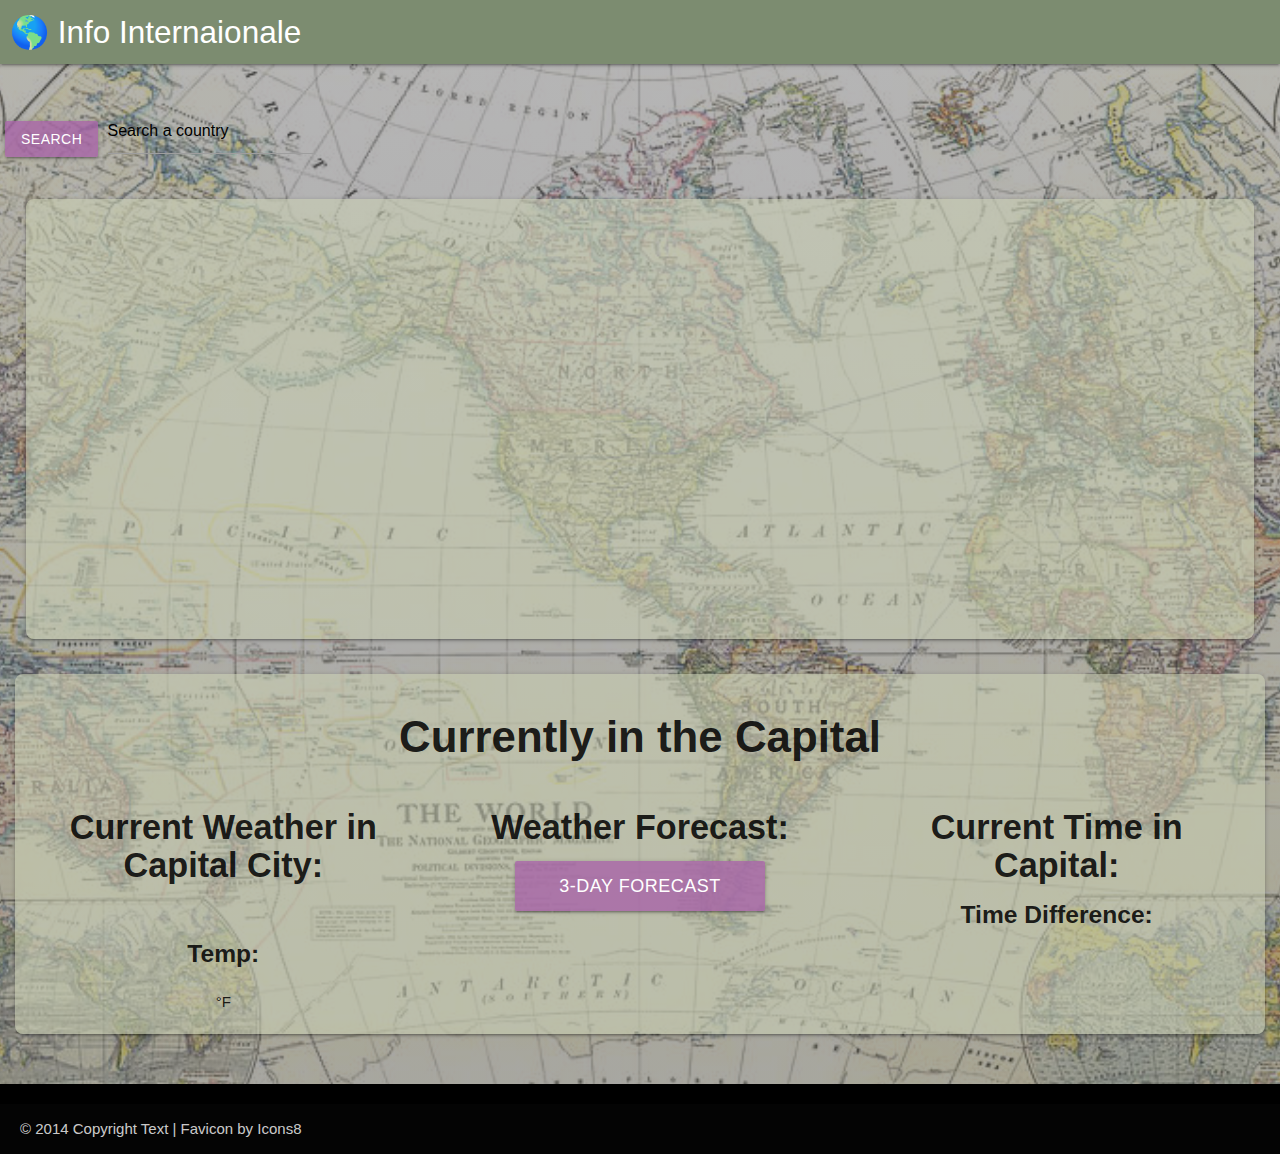
==== index.html @ b6af025c "Rename indexjr.html to index.html" ====
<!DOCTYPE html>
<html lang="en">
<head>
    <meta charset="UTF-8">
    <meta name="viewport" content="width=device-width, initial-scale=1.0">
    <meta http-equiv="X-UA-Compatible" content="ie=edge">
    <link rel="stylesheet" href="https://cdnjs.cloudflare.com/ajax/libs/materialize/1.0.0/css/materialize.min.css">
    <link rel="shortcut icon" href="worldwide.png" type="image/x-icon"/>
    <link rel = "stylesheet" href= "style.css">
    <title> Info Internaionale</title>
</head>
<body>

  <nav>
    <div class="nav-wrapper">
      <a href="#" class="brand-logo">🌎 Info Internaionale</a>
      <ul id="nav-mobile" class="right hide-on-med-and-down">
        <li><h5 id = "dateTime"></h5></li>
      </ul>
    </div>
  </nav>

  <main class = "container">
   
    <header class = "header">   
            <h3 id = "capital" class = "center-align"></h3>
    </header> 

    <section id = "searchSection">
      <form>
        <div class="input-field inline">
          <button class="btn waves-effect waves-light" id = "search" type="submit" name="action">Search
          </button>
        </div>
        <div class="input-field inline col m">
          <input id="countryInput" type="text" class="validate" placeholder = "Search a country">
        </div>
      </form>
      <span id = "errorMadeArea">Please check the spelling of the country.</span>
    </section>        

    <section class="row">

      <section class="col s12 m12" >
        <section class = "card" id = "pictures">
              <div class = "carousel">
                  <a class="carousel-item" href="#one!"><img id = "pic-1"></a>
                  <a class="carousel-item" href="#two!"><img id = "pic-2"></a>
                  <a class="carousel-item" href="#three!"><img id = "pic-3"></a>
                  <a class="carousel-item" href="#four!"><img id = "pic-4"></a>
                  <a class="carousel-item" href="#five!"><img id = "pic-5"></a>
                  <a class="carousel-item" href="#six!"><img id = "pic-6"></a>
                  <a class="carousel-item" href="#seven!"><img id = "pic-7"></a>
                  <a class="carousel-item" href="#eight!"><img id = "pic-8"></a>
                  <a class="carousel-item" href="#nine!"><img id = "pic-9"></a>
                  <a class="carousel-item" href="#ten!"><img id = "pic-10"></a>
                  <a class="carousel-item" href="#eleven!"><img id = "pic-11"></a>
              </div>
          </section>
      </section>
    </section>

    <section class = "card center-align" id = "weatherTime">
      <h3 class="row">Currently in the Capital</h3>
      
      <section class = "row">
        <div class="card-content col s12 m4 center-align" id = "weatherCard">
            <h4>Current Weather in Capital City:</h4>
            <h5><span id = "date"></span></h5><img id="mainIcon" src="">
            <p class = "card-text"><h5>Temp: </h3><span class = "timeFonts" id = "temp"></span>&deg;F</p>
        </div>

        <div class = "card-content col s12 m4">
          <h4>Weather Forecast: </h4>
          <button id = "forecastBtn" data-target="modal1" class="btn modal-trigger">3-Day Forecast</button>
         
          <div id="modal1" class="modal">
            <div class="modal-content">
              <h4>Forecast</h4>
              <div class = "card center-align">
                <div class = "card-content">
                  <h4 id = "date-1"></h4>
                  <img id = "icon-1"></img>
                  <h5>Temp:<span id = "temp-1"></span>&deg;F </h5>
                </div>
              </div>
              <div class = "card">
                <div class = "card-content">
                  <h4 id = "date-2"></h4>
                  <img id = "icon-2"></img>
                  <h5>Temp:<span id = "temp-2"></span>&deg;F </h5>
                </div>
              </div>
              <div class = "card">
                <div class = "card-content">
                  <h4 id = "date-3"></h4>
                  <img id = "icon-3"></img>
                  <h5>Temp:<span id = "temp-3"></span>&deg;F </h5>
                </div>
              </div>
            </div>
            <div class="modal-footer">
              <a href="#!" class="modal-close waves-effect waves-green btn-flat">Close</a>
            </div>
          </div>
        </div>
      
        <section class="col s12 m4 card-content" id = "timeCard">
            <h4>Current Time in Capital: </h4><span class = "timeFonts" id = "capitalTime"> </span>
            <h5>Time Difference: </h5><span class = "timeFonts" id = "timeDif"> </span>          </div>
        </section>
  
    </section>
  </main>

  <footer class="page-footer black">
    <div class="footer-copyright">
      <div class="container" style="margin-left: 20px">
      © 2014 Copyright Text | Favicon by Icons8
      <a id="wiki-link" class="grey-text text-lighten-4 right" href="#" target="_blank"></a>
      </div>
    </div>
  </footer>
        



<script src="https://cdnjs.cloudflare.com/ajax/libs/jquery/3.2.1/jquery.min.js"></script>
<script src="https://cdnjs.cloudflare.com/ajax/libs/moment.js/2.24.0/moment.min.js"></script>
<script src = "https://cdnjs.cloudflare.com/ajax/libs/moment-timezone/0.5.28/moment-timezone.min.js"></script>
<script defer src="https://use.fontawesome.com/releases/v5.3.1/js/all.js"></script>
<script src="https://cdnjs.cloudflare.com/ajax/libs/materialize/1.0.0/js/materialize.min.js"></script>
<script src = "script.js" type = "text/javascript"></script>
    
</body>
</html>
---- style.css ----
body {
    background-color: rgba(110, 144, 189, 0.788);
    background-image: linear-gradient(rgba(109, 109, 109, 0.5), rgba(78, 78, 78, 0.5)), url("map.jpg");
    background-position: center;
    background-repeat: no-repeat;
    background-size: cover;
}

.container {
    width: 100%;
}
.nav-wrapper {
    background-color: rgba(86, 150, 111, 0.753);
}

::placeholder {
    color: black;
}
.brand-logo {
    margin-left: 10px;
}

#dateTime {
    margin-right: 10px;
}

.carousel .carousel-item>img {
    width: 290%;    
    margin-left: -110%; 
    margin-top: -50%

}

.card {
    border-radius: 8px;
    background-color: rgba(202, 206, 178, 0.578); 
    margin: 15px;  
    padding-top: 10px;
    
}

#pictures {
    padding: 20px;
}

.card-content {
    padding: 5px 15px 15px 15px !important;
}
#weatherTime {
    margin-bottom: 50px;
}

h1, h3, h4, h5 {
    font-weight: bolder;
}

.timeFonts {
    font-size: 28px;
    
}

.btn {
    background-color: rgba(167, 100, 167, 0.801);
    
}
.btn:hover {
    background-color: rgba(86, 150, 111, 0.753);
    border-color: rgba(86, 150, 111, 0.753);
}

.modal {
    border-radius: 10px;
    background-color: rgba(167, 100, 167, 0.801);
    color: white;
    width: 300px; 
}

.page-footer {
    color: white;
}


#forecastBtn {
    width: 250px;
    height: 50px;
    font-size: 18px;
    
}
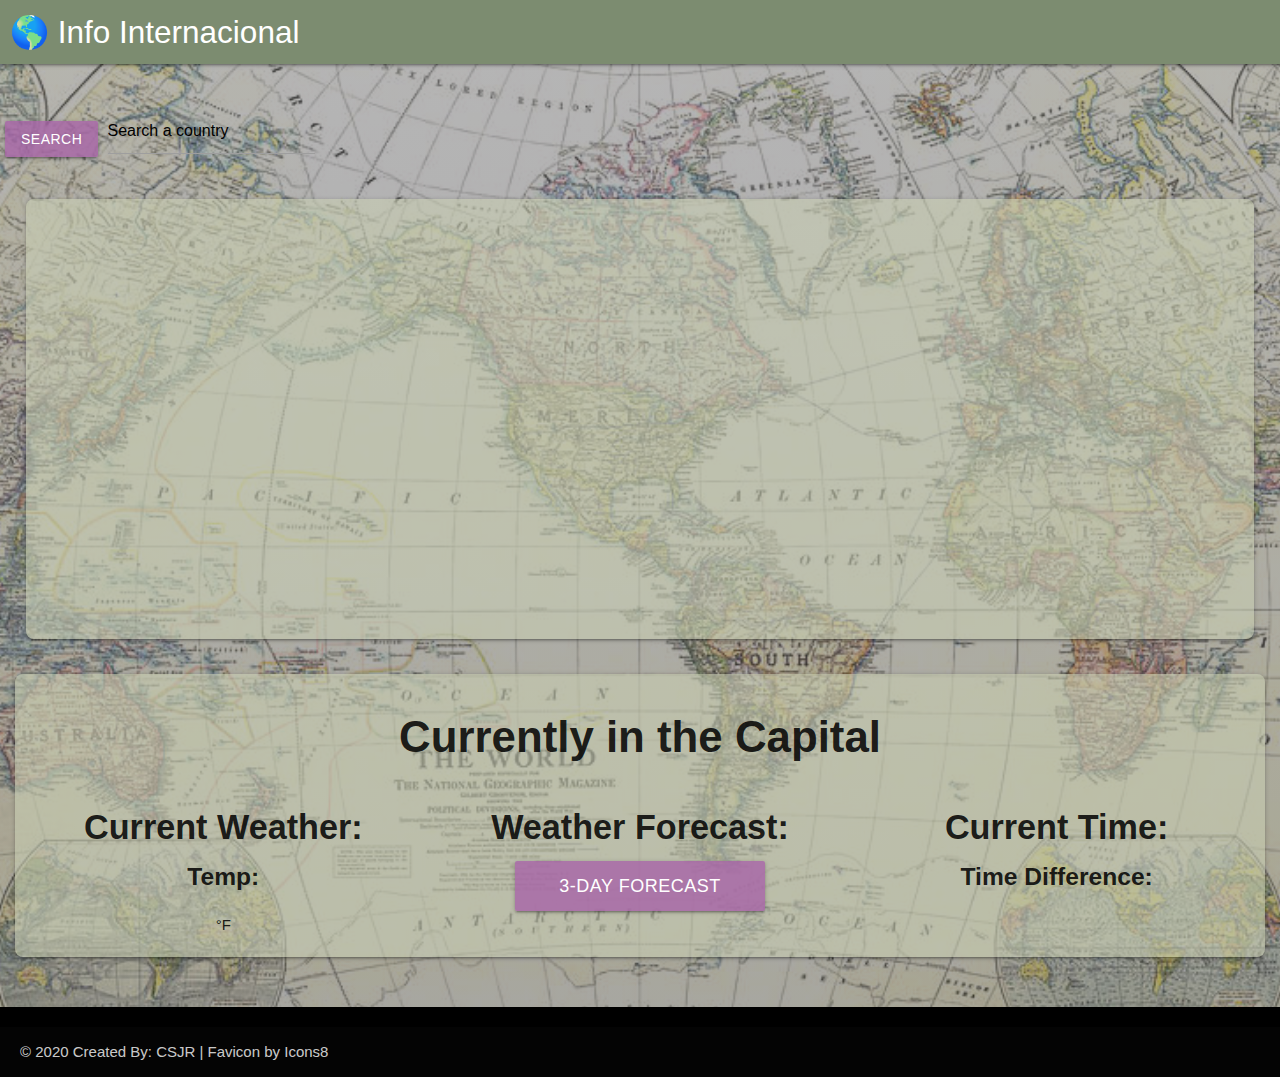
==== commit 19cd028b: "Update index.html" ====
--- a/index.html
+++ b/index.html
@@ -7,13 +7,13 @@
     <link rel="stylesheet" href="https://cdnjs.cloudflare.com/ajax/libs/materialize/1.0.0/css/materialize.min.css">
     <link rel="shortcut icon" href="worldwide.png" type="image/x-icon"/>
     <link rel = "stylesheet" href= "style.css">
-    <title> Info Internaionale</title>
+    <title> Info Internacional</title>
 </head>
 <body>
 
   <nav>
     <div class="nav-wrapper">
-      <a href="#" class="brand-logo">🌎 Info Internaionale</a>
+      <a href="#" class="brand-logo left">🌎 Info Internacional</a>
       <ul id="nav-mobile" class="right hide-on-med-and-down">
         <li><h5 id = "dateTime"></h5></li>
       </ul>
@@ -36,7 +36,6 @@
           <input id="countryInput" type="text" class="validate" placeholder = "Search a country">
         </div>
       </form>
-      <span id = "errorMadeArea">Please check the spelling of the country.</span>
     </section>        
 
     <section class="row">
@@ -44,17 +43,6 @@
       <section class="col s12 m12" >
         <section class = "card" id = "pictures">
               <div class = "carousel">
-                  <a class="carousel-item" href="#one!"><img id = "pic-1"></a>
-                  <a class="carousel-item" href="#two!"><img id = "pic-2"></a>
-                  <a class="carousel-item" href="#three!"><img id = "pic-3"></a>
-                  <a class="carousel-item" href="#four!"><img id = "pic-4"></a>
-                  <a class="carousel-item" href="#five!"><img id = "pic-5"></a>
-                  <a class="carousel-item" href="#six!"><img id = "pic-6"></a>
-                  <a class="carousel-item" href="#seven!"><img id = "pic-7"></a>
-                  <a class="carousel-item" href="#eight!"><img id = "pic-8"></a>
-                  <a class="carousel-item" href="#nine!"><img id = "pic-9"></a>
-                  <a class="carousel-item" href="#ten!"><img id = "pic-10"></a>
-                  <a class="carousel-item" href="#eleven!"><img id = "pic-11"></a>
               </div>
           </section>
       </section>
@@ -65,9 +53,11 @@
       
       <section class = "row">
         <div class="card-content col s12 m4 center-align" id = "weatherCard">
-            <h4>Current Weather in Capital City:</h4>
-            <h5><span id = "date"></span></h5><img id="mainIcon" src="">
-            <p class = "card-text"><h5>Temp: </h3><span class = "timeFonts" id = "temp"></span>&deg;F</p>
+          <h4>Current Weather:</h4>
+          <div id="icon-div" class="hide">
+            <img id="mainIcon" src="">
+          </div>
+          <p class = "card-text"><h5>Temp: </h3><span class = "timeFonts" id = "temp"></span>&deg;F</p>
         </div>
 
         <div class = "card-content col s12 m4">
@@ -106,8 +96,8 @@
         </div>
       
         <section class="col s12 m4 card-content" id = "timeCard">
-            <h4>Current Time in Capital: </h4><span class = "timeFonts" id = "capitalTime"> </span>
-            <h5>Time Difference: </h5><span class = "timeFonts" id = "timeDif"> </span>          </div>
+            <h4>Current Time: </h4><span class = "timeFonts" id = "capitalTime"> </span>
+            <h5>Time Difference: </h5><span class = "timeFonts" id = "timeDif"> </span>         
         </section>
   
     </section>
@@ -115,8 +105,11 @@
 
   <footer class="page-footer black">
     <div class="footer-copyright">
-      <div class="container" style="margin-left: 20px">
-      © 2014 Copyright Text | Favicon by Icons8
+      <div class = "left" style="margin-left: 20px">
+      © 2020 Created By: CSJR  |  Favicon by Icons8
+      </div>
+
+      <div class = "right" style="margin-right: 20px">
       <a id="wiki-link" class="grey-text text-lighten-4 right" href="#" target="_blank"></a>
       </div>
     </div>
@@ -134,3 +127,6 @@
     
 </body>
 </html>
+
+
+
